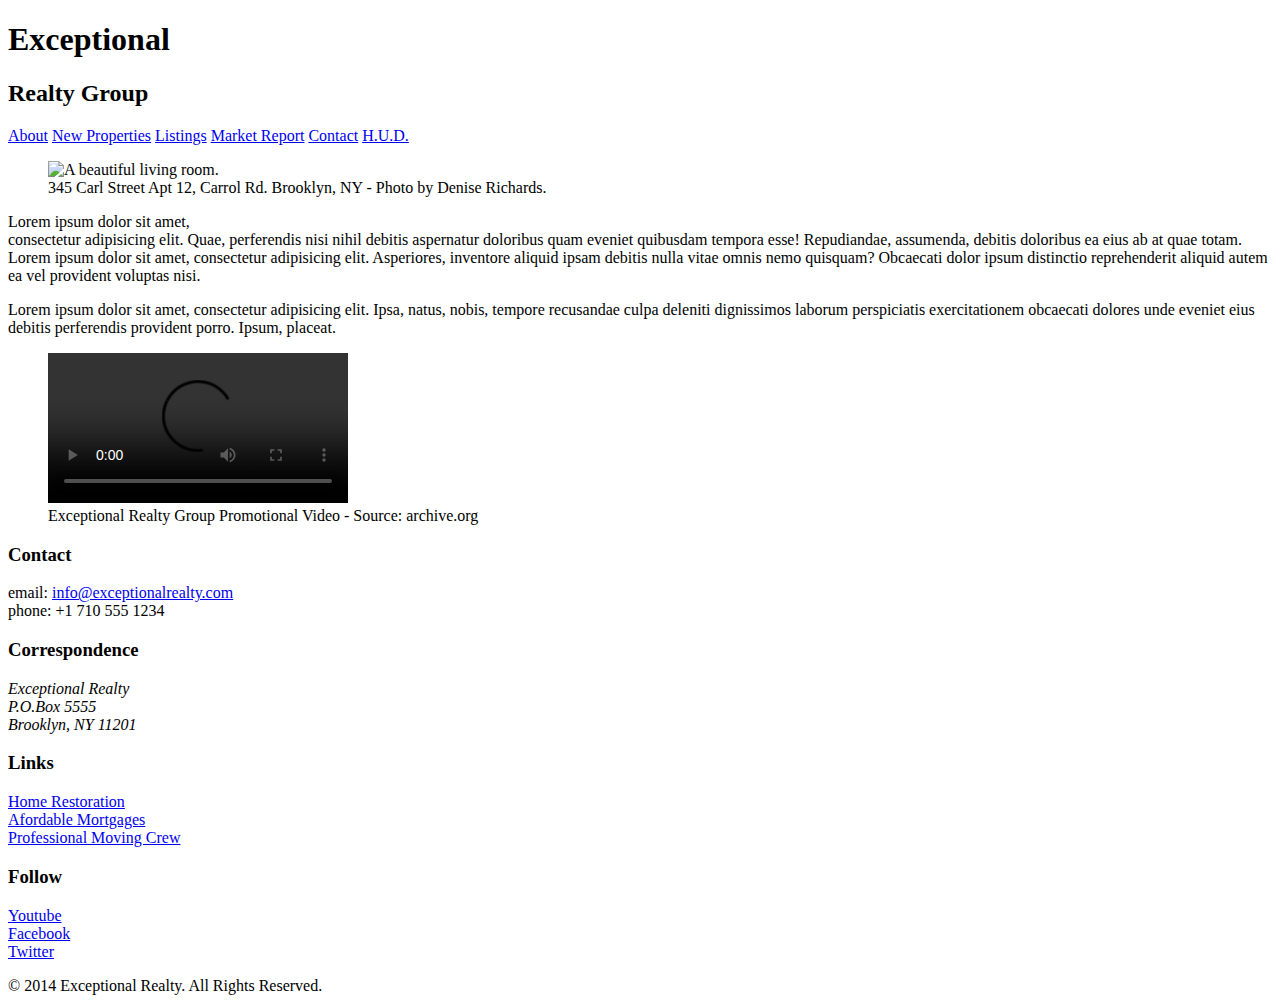
==== index.html @ eb1bebbb "Automatically backed up by Learn" ====
<!DOCTYPE html>
<html lang="en">
  <head>
    <meta charset="UTF-8">
    <title>Exceptional Realty Group - Luxury Homes - About</title>
    <link="stylesheet" href="https://cdnjs.cloudflare.com/ajax/libs/normalize/8.0.1/normalize.min.css">
    <link rel="stylesheet" href="css/style.css">

  </head>
  <body>
    <header>
      <!-- logo -->
      <h1>Exceptional</h1>
      <h2>Realty Group</h2>

      <nav>
        <a href="index.html">About</a> <a href="new-properties.html">New Properties</a> <a href="real-estate-listings.html">Listings</a> <a href="market-report.html">Market Report</a> <a href="contact.html">Contact</a> <a href="http://hud.gov" target="_blank">H.U.D.</a>
      </nav>
    </header>

    <section id="featured-property">
      <figure>
        <img src="images/intro-pic.jpg" alt="A beautiful living room." title="Welcome to Exceptional Realty Group">
        <figcaption>345 Carl Street Apt 12, Carrol Rd. Brooklyn, NY - Photo by Denise Richards.</figcaption>
      </figure>

      <p>Lorem ipsum dolor sit amet,<br> consectetur adipisicing elit. Quae, perferendis nisi nihil debitis aspernatur doloribus quam eveniet quibusdam tempora esse! Repudiandae, assumenda, debitis doloribus ea eius ab at quae totam. Lorem ipsum dolor sit amet, consectetur adipisicing elit. Asperiores, inventore aliquid ipsam debitis nulla vitae omnis nemo quisquam? Obcaecati dolor ipsum distinctio reprehenderit aliquid autem ea vel provident voluptas nisi.</p>
      <p>Lorem ipsum dolor sit amet, consectetur adipisicing elit. Ipsa, natus, nobis, tempore recusandae culpa deleniti dignissimos laborum perspiciatis exercitationem obcaecati dolores unde eveniet eius debitis perferendis provident porro. Ipsum, placeat.</p>
    </section>

    <section id="promotional">
      <figure>
        <video controls>
          <source src="videos/real-estate.mp4" type="video/mp4"> 
          <source src="videos/real-estate.ogv" type="video/ogg">
          Your browser does not support HTML5 video. <a href="http://browsehappy.com" target="_blank">Please upgrade your browser</a>.
        </video>
        <figcaption>Exceptional Realty Group Promotional Video - Source: archive.org</figcaption>
      </figure>
    </section>

    <section id="details">
      <div>
        <h3>Contact</h3>
        <p>
          email: <a href="mailto:info@exceptionalrealty.com">info@exceptionalrealty.com</a><br>
          phone: +1 710 555 1234
        </p>
        <h3>Correspondence</h3>
        <address>
          Exceptional Realty<br>
          P.O.Box 5555<br>
          Brooklyn, NY 11201
        </address>
      </div>

      <div>
        <h3>Links</h3>
        <p>
          <a href="#" target="_blank">Home Restoration</a><br>
          <a href="#" target="_blank">Afordable Mortgages</a><br>
          <a href="#" target="_blank">Professional Moving Crew</a>
        </p>
      </div>

      <div>
        <h3>Follow</h3>
        <p>
          <a href="#" target="_blank">Youtube</a><br>
          <a href="#" target="_blank">Facebook</a><br>
          <a href="#" target="_blank">Twitter</a>
        </p>
      </div>
    </section>

    <footer>
      &copy; 2014 Exceptional Realty. All Rights Reserved.
    </footer>

  </body>
</html>
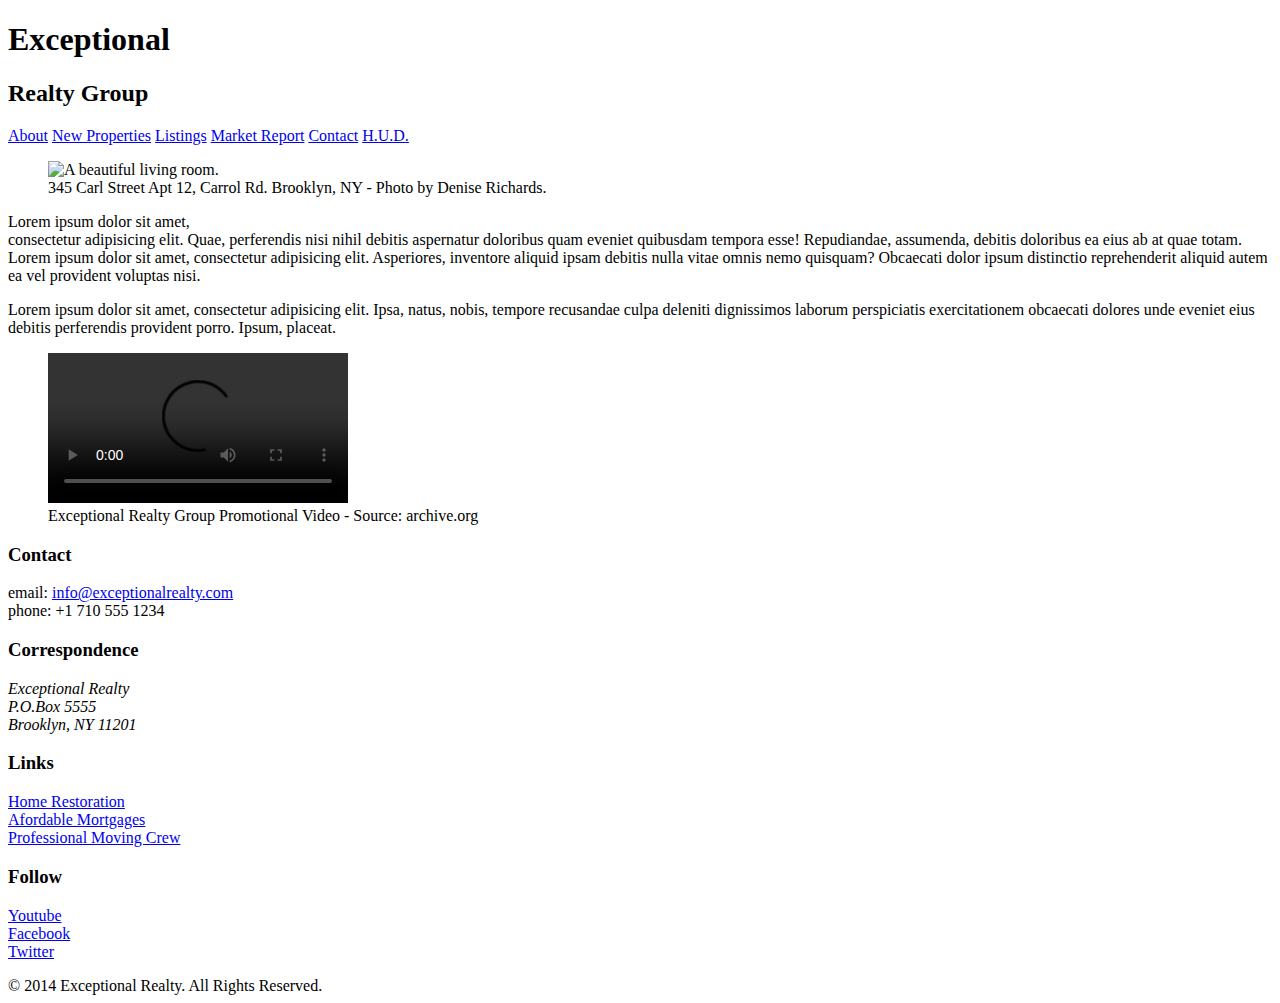
==== commit 00e0bb2d: "Automatically backed up by Learn" ====
--- a/index.html
+++ b/index.html
@@ -3,9 +3,12 @@
   <head>
     <meta charset="UTF-8">
     <title>Exceptional Realty Group - Luxury Homes - About</title>
-    <link="stylesheet" href="https://cdnjs.cloudflare.com/ajax/libs/normalize/8.0.1/normalize.min.css">
+    <link rel="stylesheet" href="http://cdnjs.cloudflare.com/ajax/libs/normalize/8.0.1/normalize.min.css">
     <link rel="stylesheet" href="css/style.css">
-
+  <script>
+    
+    
+  </script>
   </head>
   <body>
     <header>
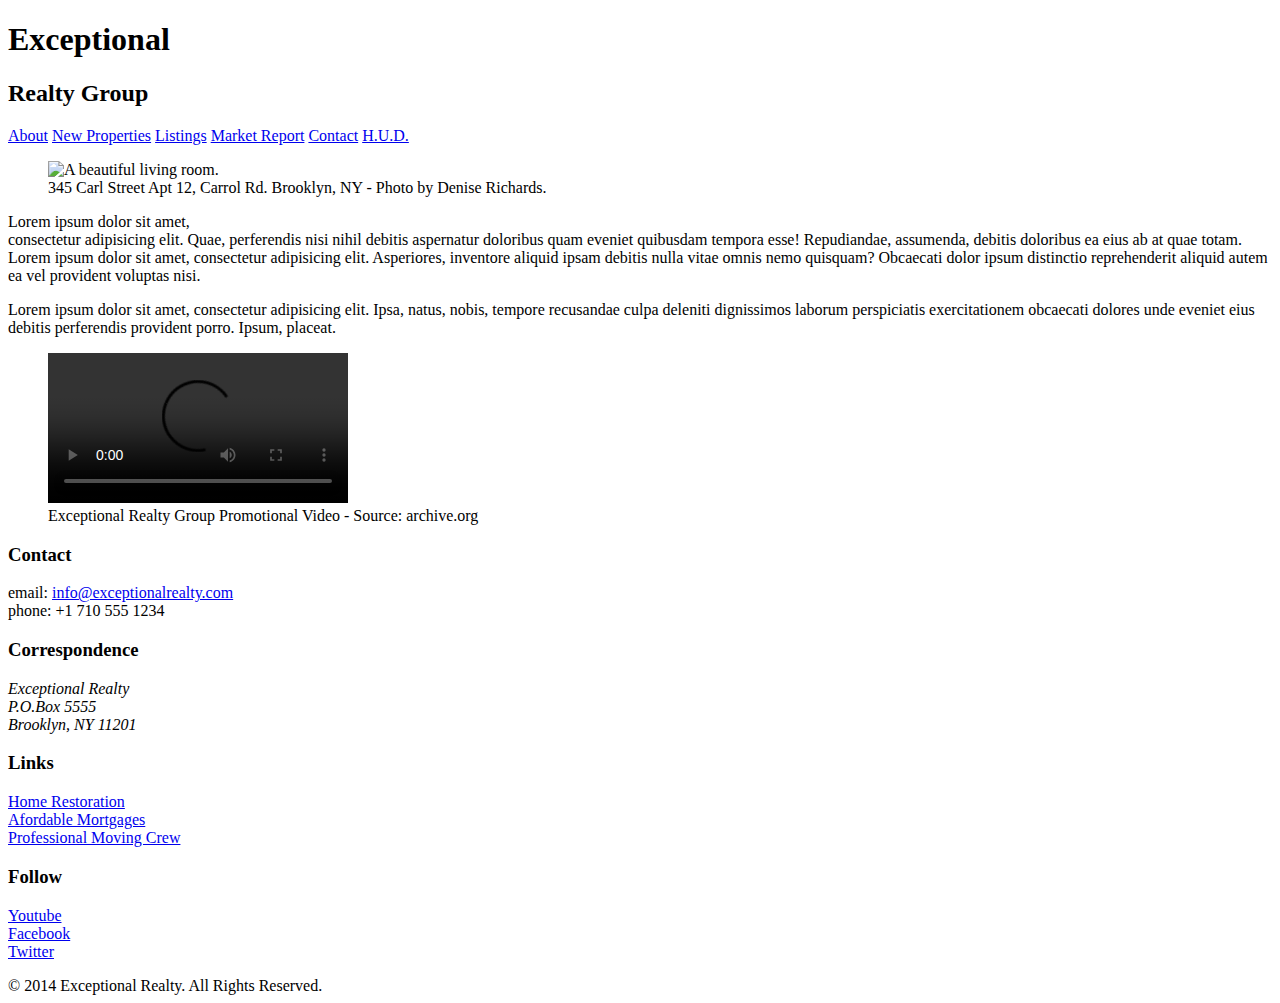
==== commit 2f57c2bc: "Automatically backed up by Learn" ====
--- a/index.html
+++ b/index.html
@@ -5,7 +5,7 @@
     <title>Exceptional Realty Group - Luxury Homes - About</title>
     <link rel="stylesheet" href="http://cdnjs.cloudflare.com/ajax/libs/normalize/8.0.1/normalize.min.css">
     <link rel="stylesheet" href="css/style.css">
-  <script>
+  <script src=" ">
     
     
   </script>
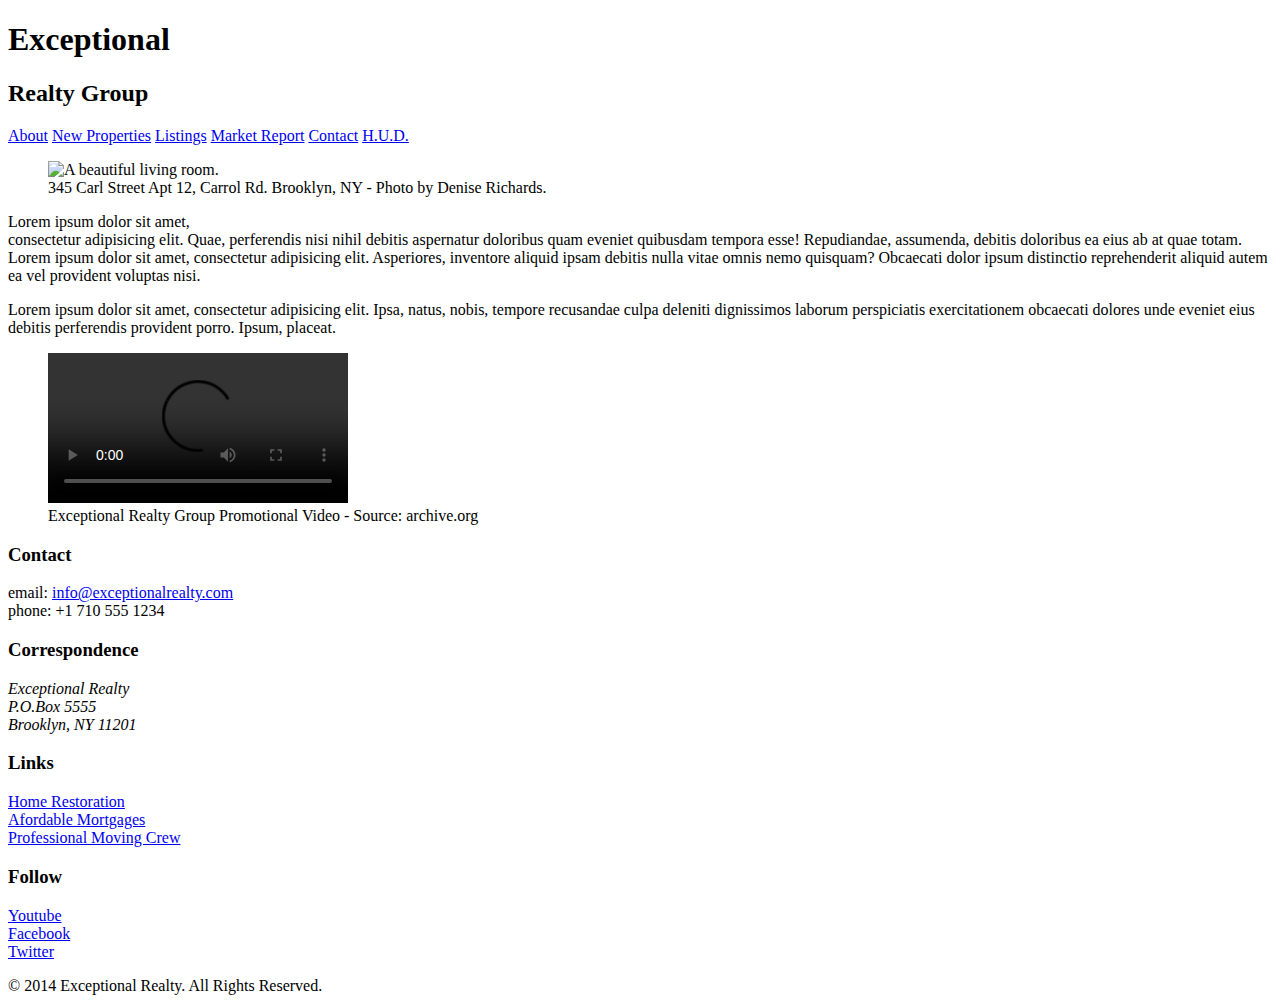
==== commit 4d5e7d78: "Automatically backed up by Learn" ====
--- a/index.html
+++ b/index.html
@@ -5,7 +5,7 @@
     <title>Exceptional Realty Group - Luxury Homes - About</title>
     <link rel="stylesheet" href="http://cdnjs.cloudflare.com/ajax/libs/normalize/8.0.1/normalize.min.css">
     <link rel="stylesheet" href="css/style.css">
-  <script src=" ">
+  <script src="https://cdnjs.cloudflare.com/ajax/libs/modernizr/2.8.3/modernizr.min.js">
     
     
   </script>
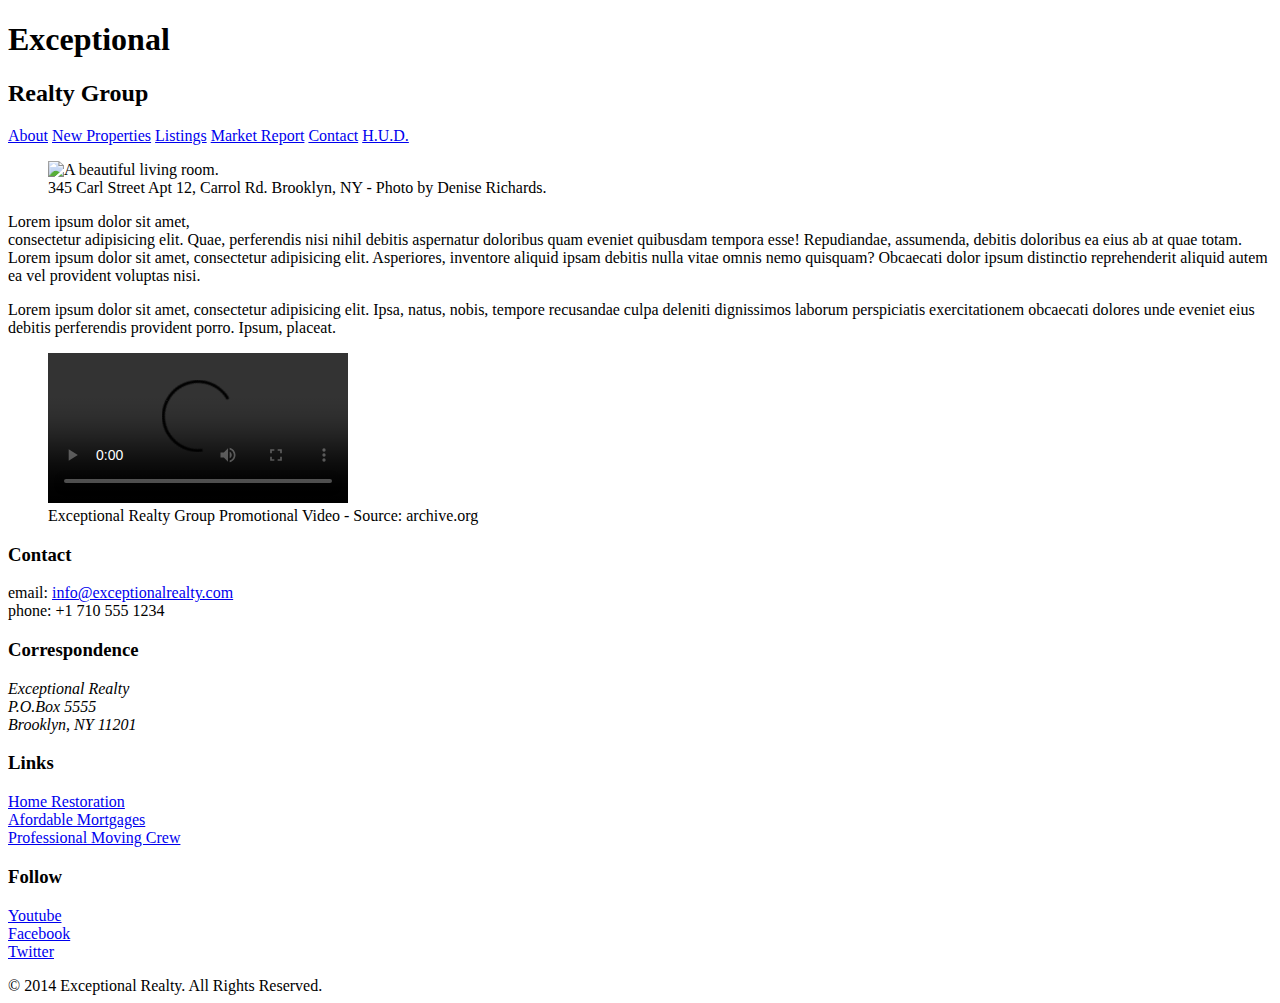
==== commit 63aa388d: "Automatically backed up by Learn" ====
--- a/index.html
+++ b/index.html
@@ -13,6 +13,9 @@
   <body>
     <header>
       <!-- logo -->
+      <div>
+        
+      </div>
       <h1>Exceptional</h1>
       <h2>Realty Group</h2>
 
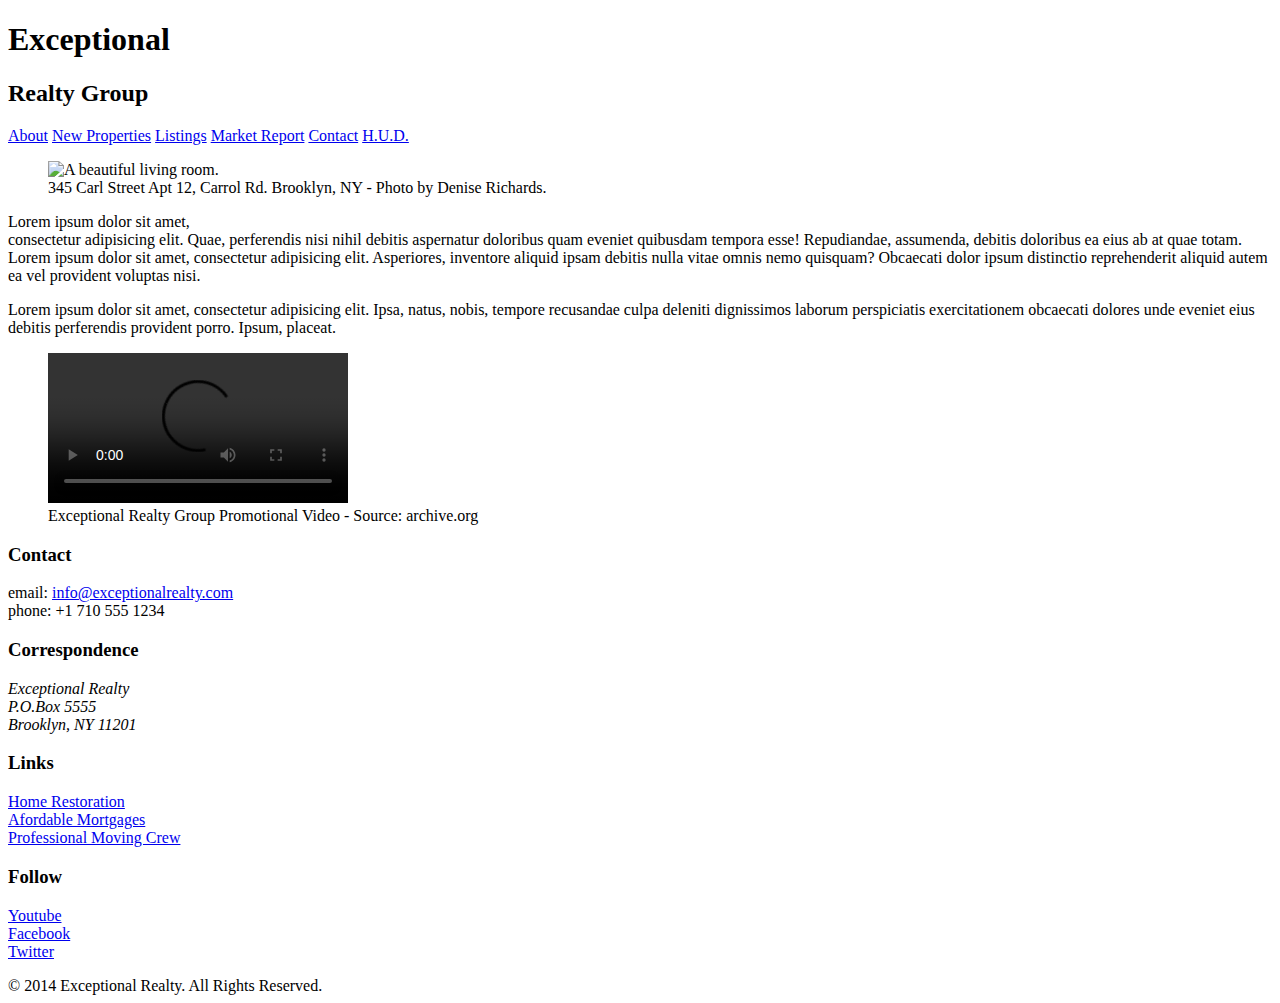
==== commit fe6477d2: "Automatically backed up by Learn" ====
--- a/index.html
+++ b/index.html
@@ -13,11 +13,11 @@
   <body>
     <header>
       <!-- logo -->
-      <div>
-        
+      
+      <div class="logo">
+        <h1>Exceptional</h1>
+        <h2>Realty Group</h2>
       </div>
-      <h1>Exceptional</h1>
-      <h2>Realty Group</h2>
 
       <nav>
         <a href="index.html">About</a> <a href="new-properties.html">New Properties</a> <a href="real-estate-listings.html">Listings</a> <a href="market-report.html">Market Report</a> <a href="contact.html">Contact</a> <a href="http://hud.gov" target="_blank">H.U.D.</a>
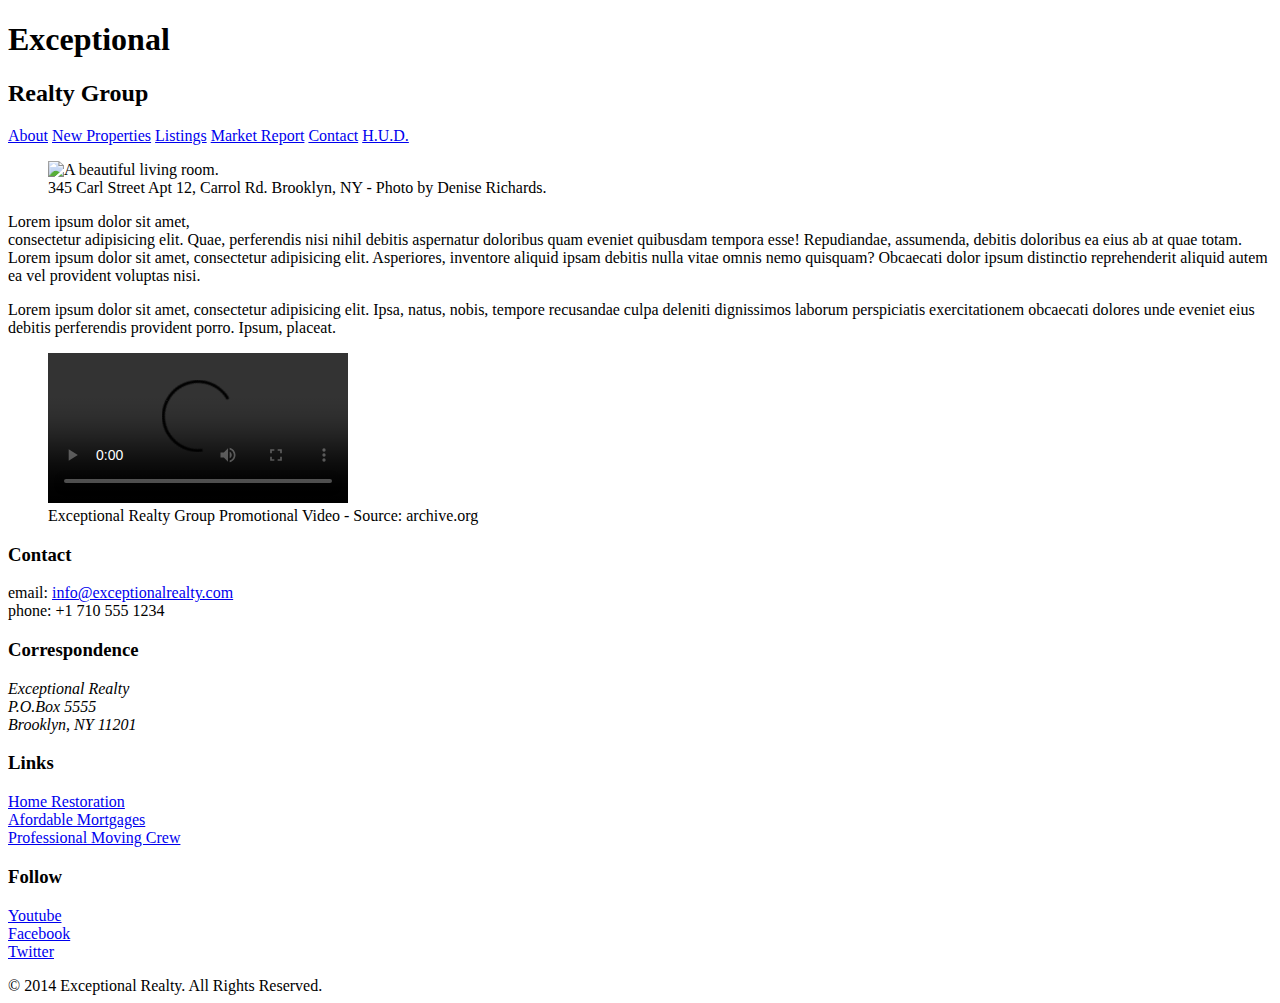
==== commit 3d930d37: "Automatically backed up by Learn" ====
--- a/index.html
+++ b/index.html
@@ -14,7 +14,7 @@
     <header>
       <!-- logo -->
       
-      <div class="logo">
+      <div id="logo">
         <h1>Exceptional</h1>
         <h2>Realty Group</h2>
       </div>
